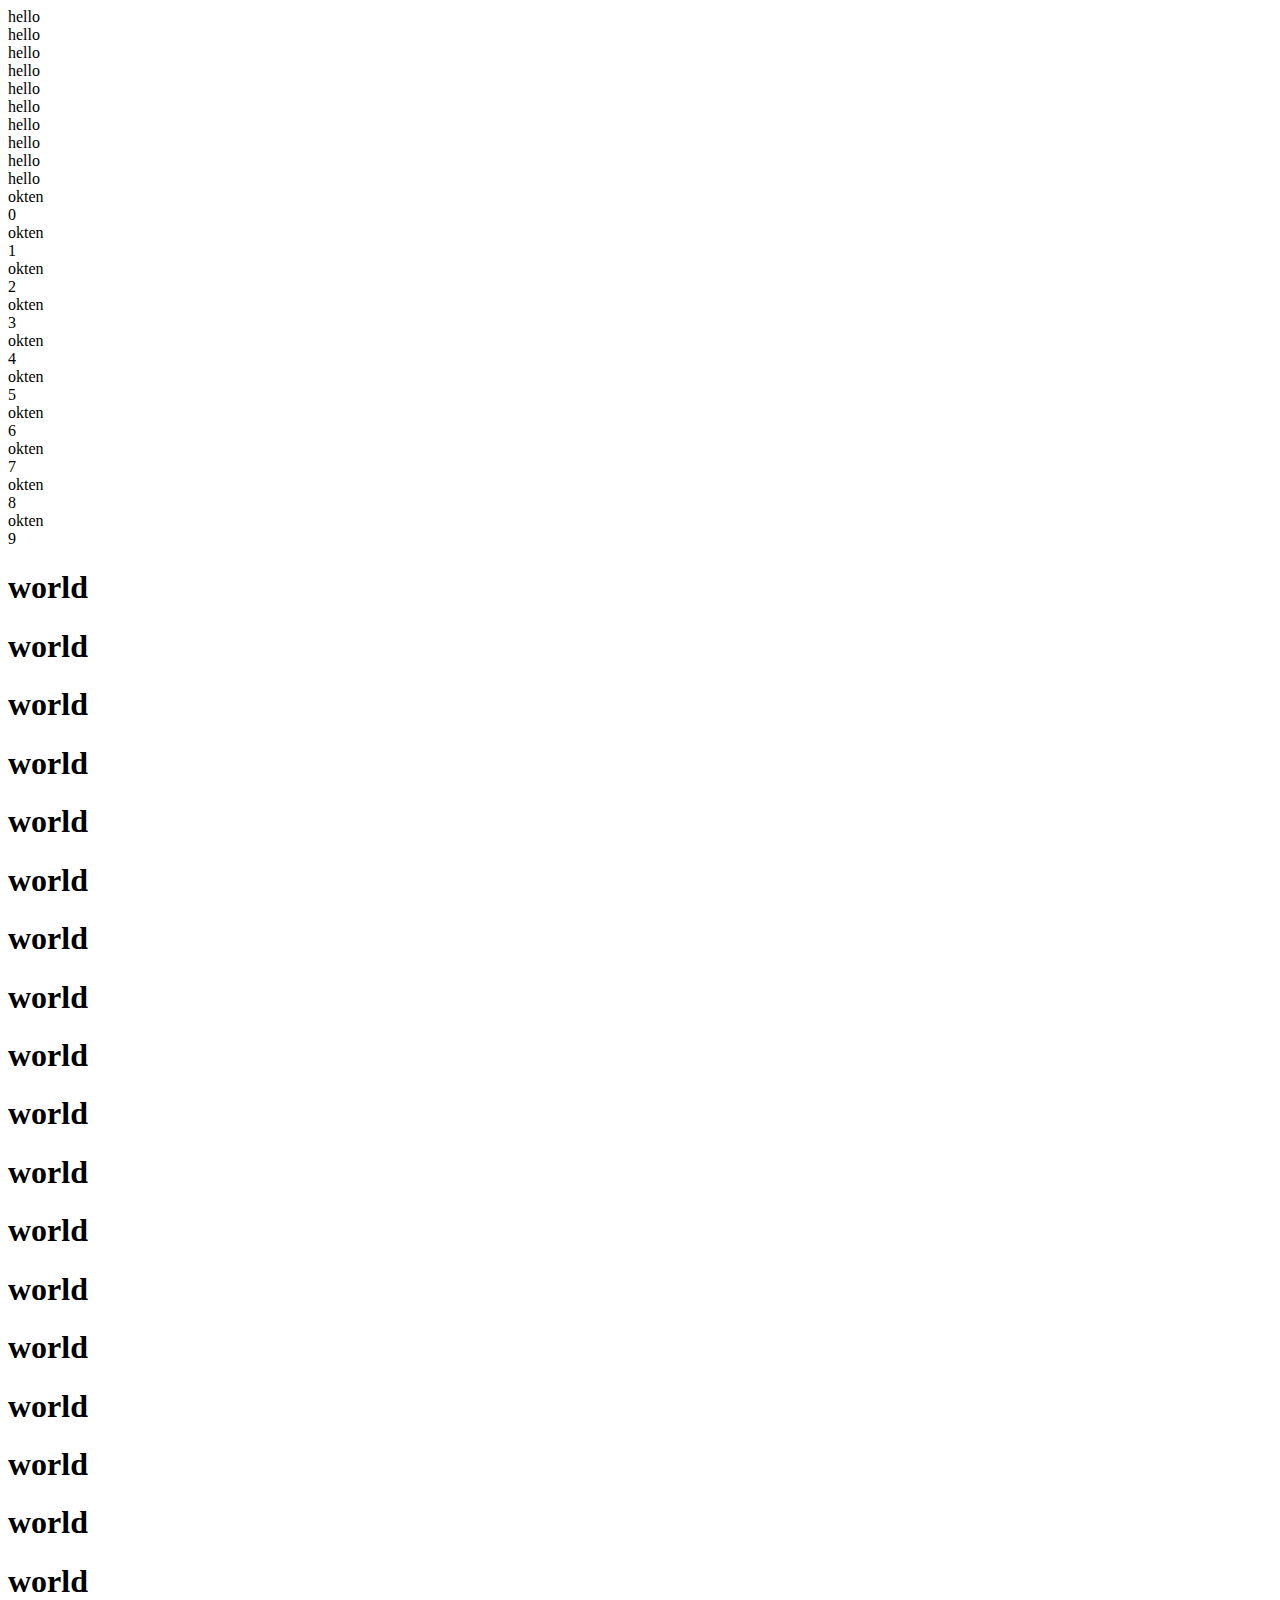
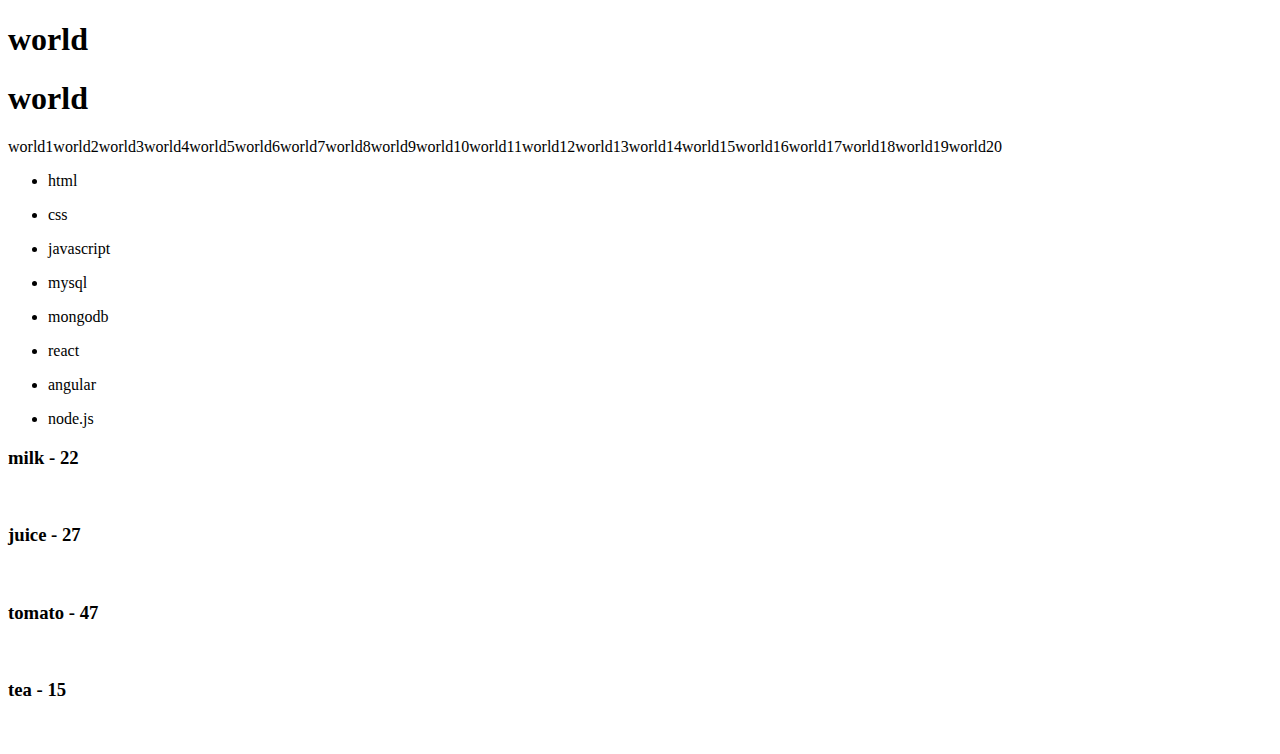
==== lesson4/index.html @ 56bf2751 "tasks + loops" ====
<!doctype html>
<html lang="en">
<head>
    <meta charset="UTF-8">
    <meta name="viewport"
          content="width=device-width, user-scalable=no, initial-scale=1.0, maximum-scale=1.0, minimum-scale=1.0">
    <meta http-equiv="X-UA-Compatible" content="ie=edge">
    <title>Document</title>
  <script src="scripts/main.js"></script>
</head>
<body>

<ul id="list"></ul>

</body>
</html>
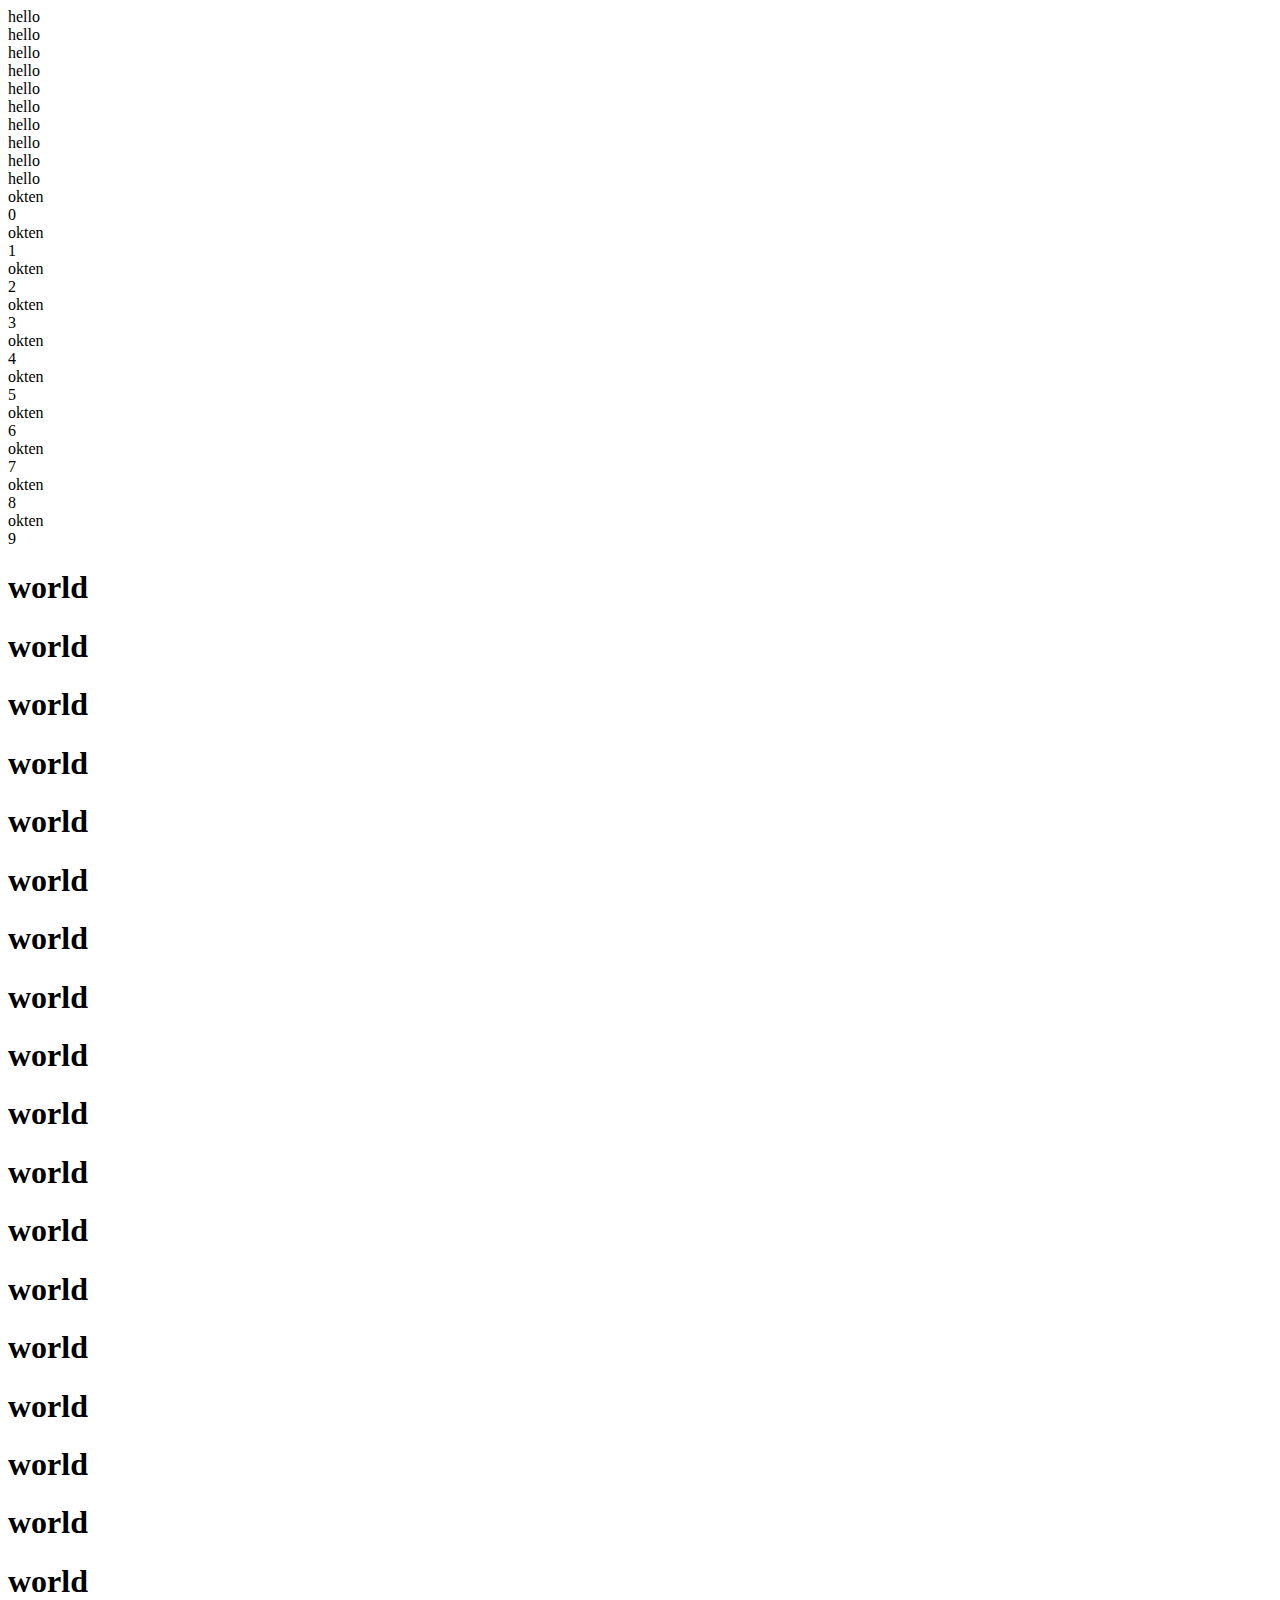
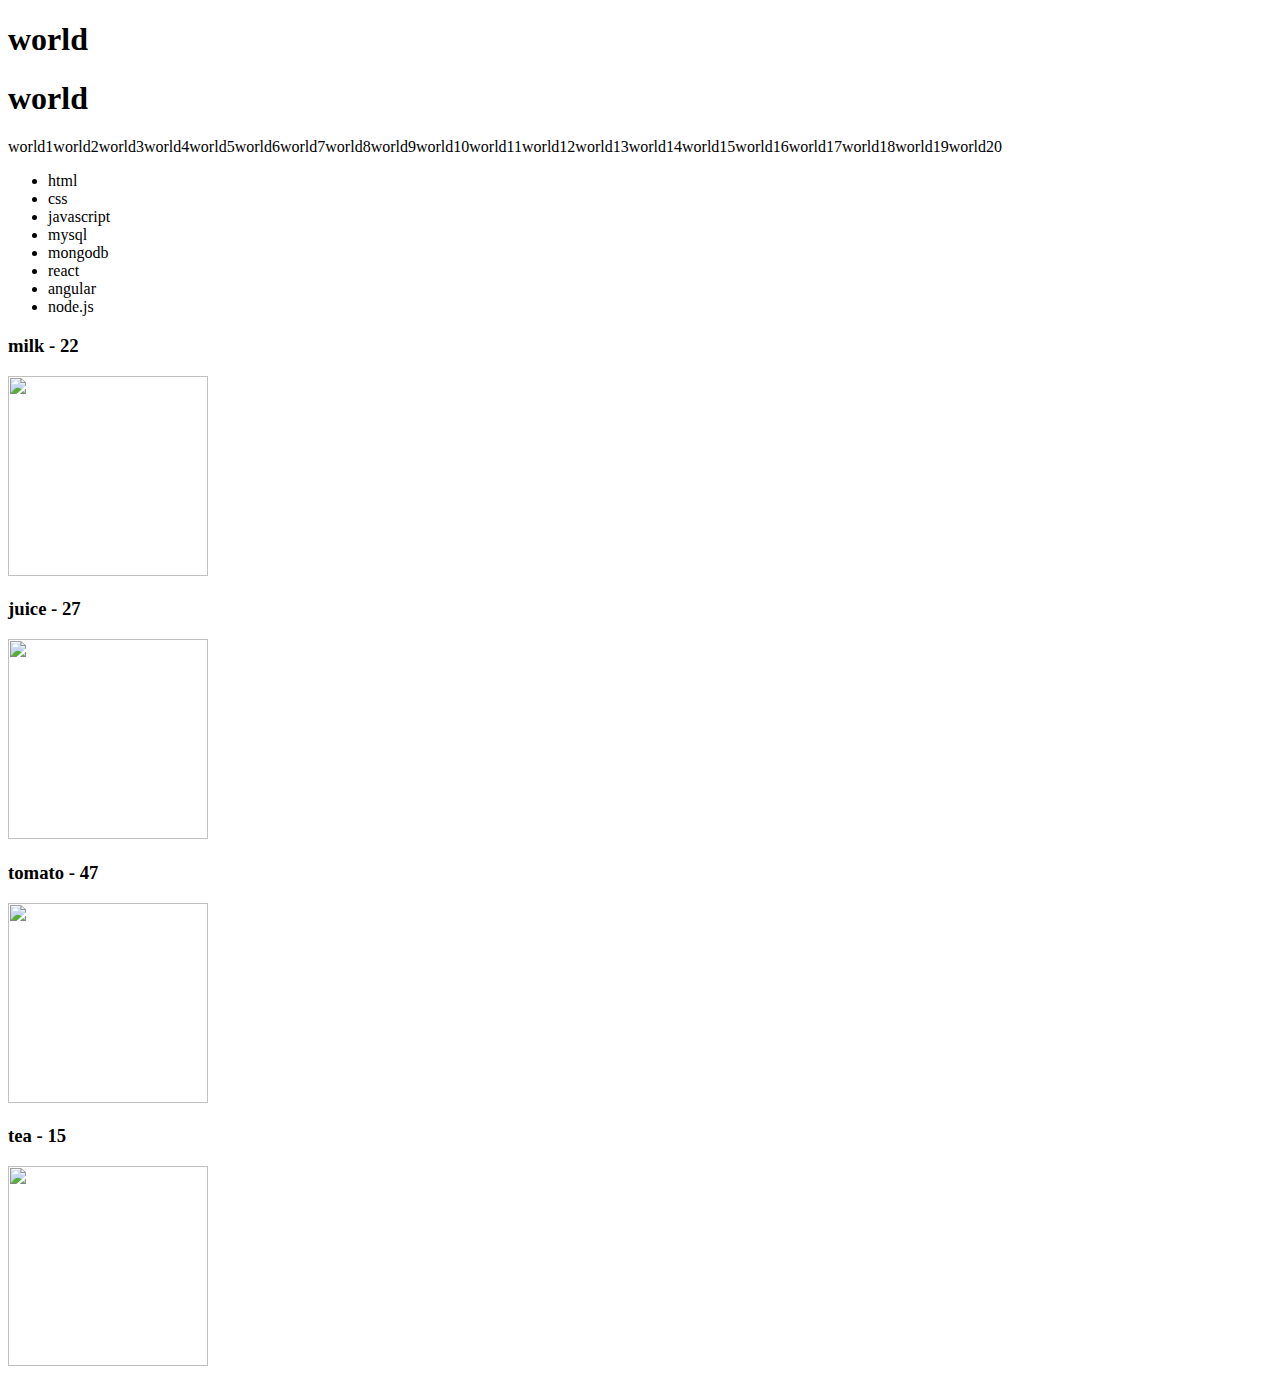
==== commit 693a9148: "fix" ====
--- a/lesson4/index.html
+++ b/lesson4/index.html
@@ -7,10 +7,9 @@
     <meta http-equiv="X-UA-Compatible" content="ie=edge">
     <title>Document</title>
   <script src="scripts/main.js"></script>
+    <link rel="stylesheet" href="css/main.css">
 </head>
 <body>
 
-<ul id="list"></ul>
-
 </body>
 </html>--- a/lesson4/css/main.css
+++ b/lesson4/css/main.css
@@ -0,0 +1,4 @@
+.product-image{
+    height: 200px;
+    width: 200px;
+}